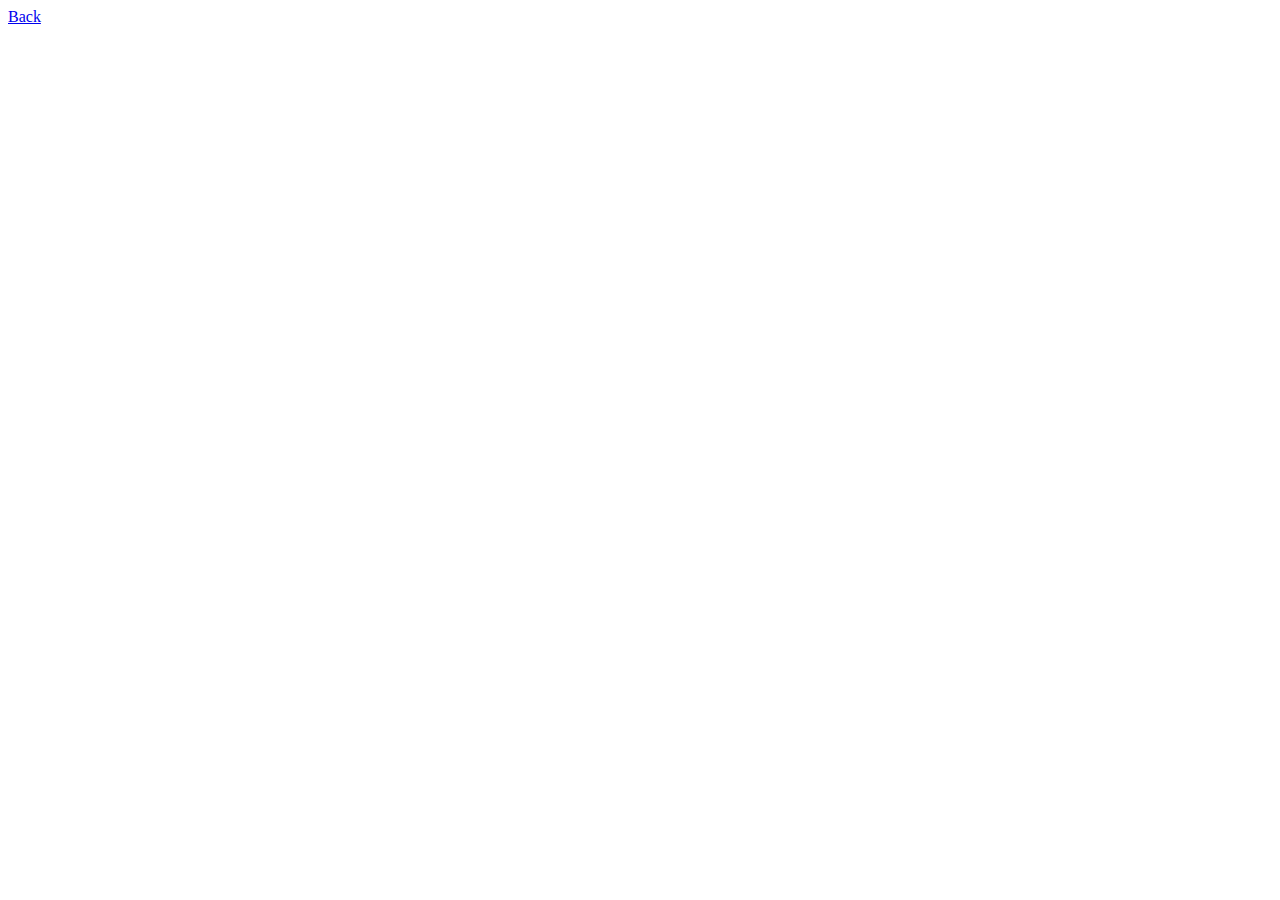
==== about.html @ 23244419 "added" ====
<!DOCTYPE html>
<html lang="en">
<head>
    <meta charset="UTF-8">
    <meta http-equiv="X-UA-Compatible" content="IE=edge">
    <meta name="viewport" content="width=device-width, initial-scale=1.0">
    <title>Harry M. Reyes | About</title>
</head>
<body>
    <a href="./index.html">Back</a>
</body>
</html>
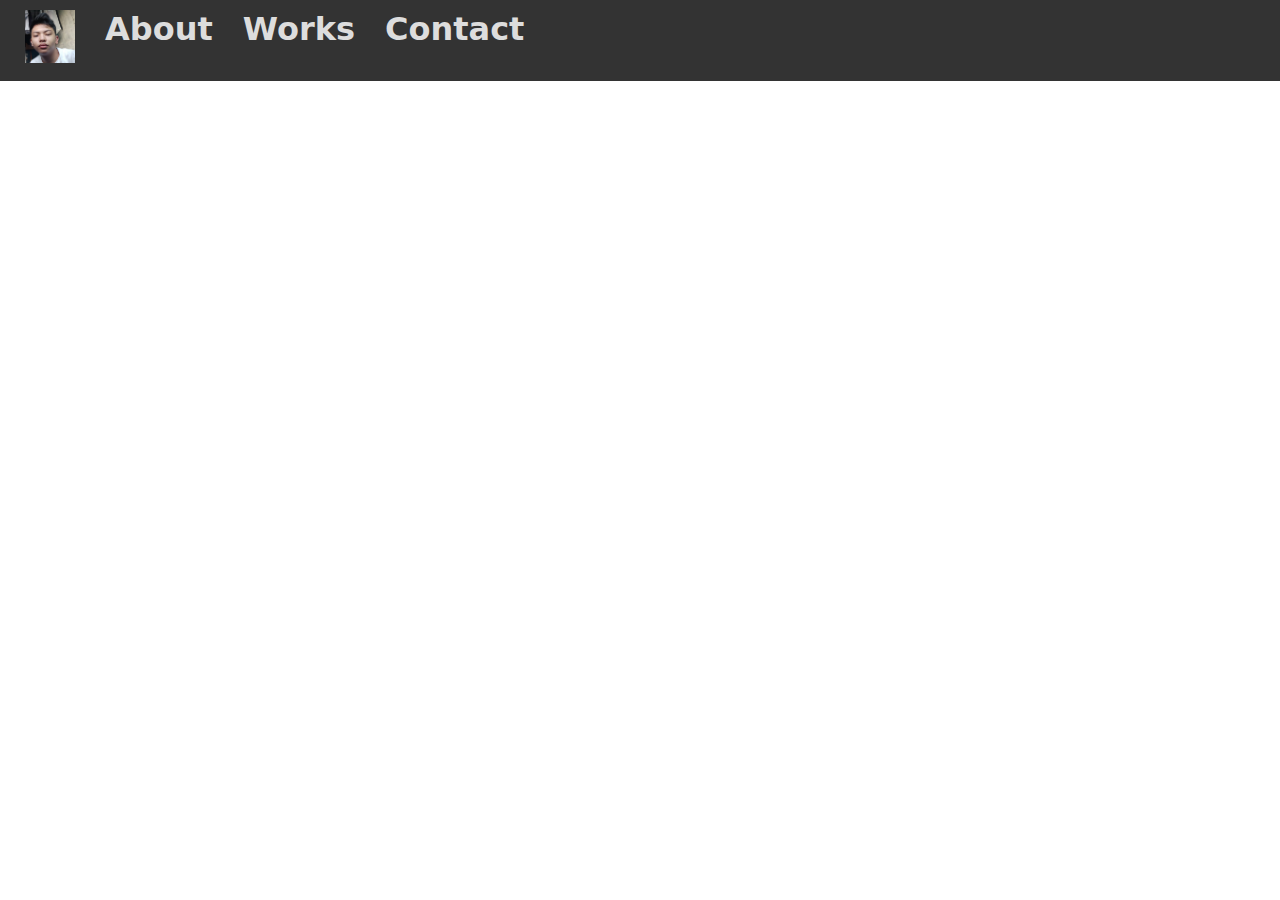
==== commit 6849b1f8: "updated" ====
--- a/about.html
+++ b/about.html
@@ -4,9 +4,23 @@
     <meta charset="UTF-8">
     <meta http-equiv="X-UA-Compatible" content="IE=edge">
     <meta name="viewport" content="width=device-width, initial-scale=1.0">
+    <link rel="stylesheet" href="./assets/styles/content.css">
     <title>Harry M. Reyes | About</title>
 </head>
 <body>
-    <a href="./index.html">Back</a>
+    <div class="nav">
+        <a href="index.html" class="a-image"><img src="./assets/images/logo.jpg" alt="" class="logo"></a>
+        <ul>
+            <li>
+                <a href="./about.html">About</a>
+            </li>
+            <li>
+                <a href="./works.html">Works</a>
+            </li>
+            <li>
+                <a href="./contact.html">Contact</a>
+            </li>
+        </ul>
+    </div>
 </body>
 </html>--- a/assets/styles/content.css
+++ b/assets/styles/content.css
@@ -0,0 +1,50 @@
+* {
+    margin: 0;
+    padding: 0;
+    font-family: system-ui, -apple-system, BlinkMacSystemFont, 'Segoe UI', Roboto, Oxygen, Ubuntu, Cantarell, 'Open Sans', 'Helvetica Neue', sans-serif;
+}
+body {
+    /* padding: 10px; */
+    font-size: 1.5rem;
+}
+a {
+    color: #ddd;
+    border-radius: 4px;
+    text-decoration: none;
+    padding: 0 3px;
+    font-weight: bold;
+}
+a:hover {
+    color: #333;
+    background-color: #ddd;
+}
+.nav {
+    display: grid;
+    grid-template-rows: repeat(2, 1fr);
+    justify-content: center;
+    background-color: #333;
+    padding: 10px;
+}
+.nav a {
+    text-align: center;
+    margin: 0 5px 0 5px;
+}
+.nav ul{
+    list-style: none;
+    display: flex;
+}
+.logo {
+    width: 50px;
+}
+@media only screen and (min-width: 768px) {
+    a {
+        padding: 0 10px;
+    }
+    body {
+        font-size: 2rem;
+    }
+    .nav {
+        display: flex;
+        justify-content: left;
+    }
+}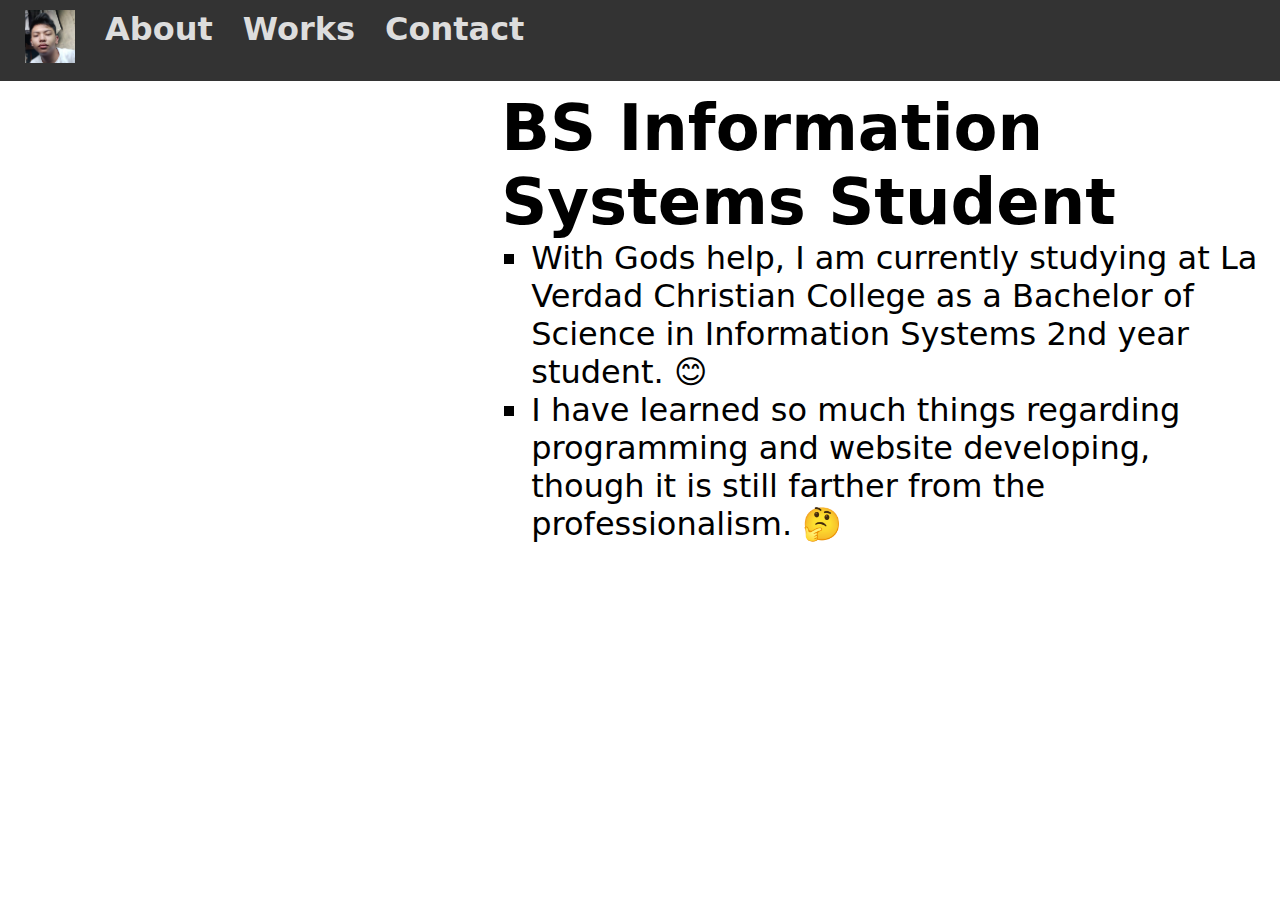
==== commit 602efdba: "updated" ====
--- a/about.html
+++ b/about.html
@@ -22,5 +22,19 @@
             </li>
         </ul>
     </div>
+    <div class="container">
+        <img src="./assets/images/portrait.jpg" alt="" class="portrait">
+        <div>
+            <h1>BS Information Systems Student</h1>
+            <ul>
+                <li>
+                    <p>With Gods help, I am currently studying at La Verdad Christian College as a Bachelor of Science in Information Systems 2nd year student. 😊</p>
+                </li>
+                <li>
+                    <p>I have learned so much things regarding programming and website developing, though it is still farther from the professionalism. 🤔</p>
+                </li>
+            </ul>
+        </div>
+    </div>
 </body>
 </html>--- a/assets/styles/content.css
+++ b/assets/styles/content.css
@@ -36,6 +36,19 @@
 .logo {
     width: 50px;
 }
+.container {
+    padding: 10px;
+    display: flex;
+    flex-wrap: wrap;
+    justify-content: center;
+}
+.container ul {
+    list-style: square;
+    margin-left: 30px; 
+}
+.portrait {
+    height: 255px;
+}
 @media only screen and (min-width: 768px) {
     a {
         padding: 0 10px;
@@ -47,4 +60,15 @@
         display: flex;
         justify-content: left;
     }
+    .container {
+        display: grid;
+        grid-template-columns: 1fr 1.61803398875fr;
+    }
+    .portrait {
+        height: auto;
+        width: 285px;
+    }
+    .container > div {
+        margin-left: 10px;;
+    }
 }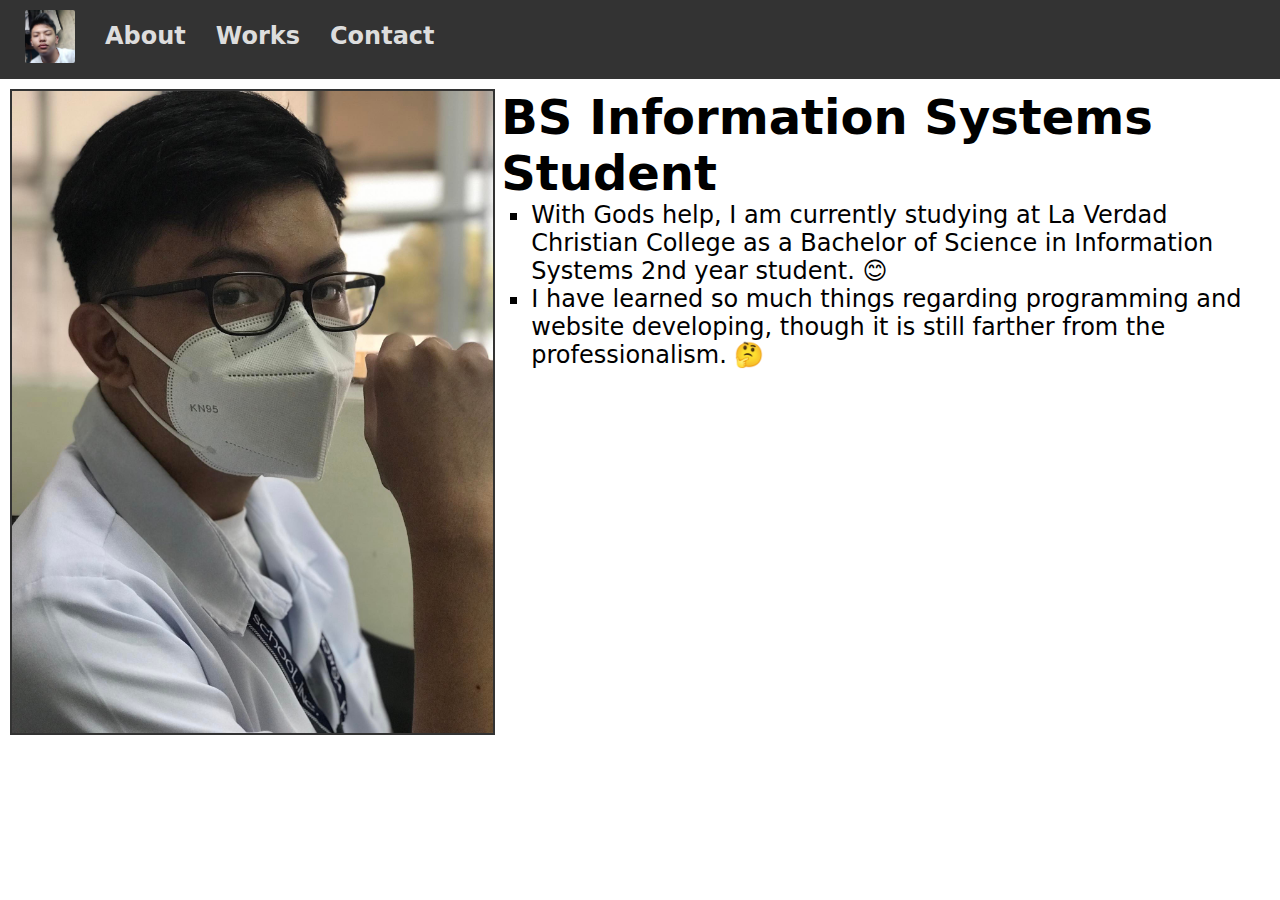
==== commit 4e20ac84: "updated" ====
--- a/about.html
+++ b/about.html
@@ -9,7 +9,9 @@
 </head>
 <body>
     <div class="nav">
-        <a href="index.html" class="a-image"><img src="./assets/images/logo.jpg" alt="" class="logo"></a>
+        <a href="index.html" class="a-image">
+            <img src="./assets/images/logo.jpg" alt="" class="logo">
+        </a>
         <ul>
             <li>
                 <a href="./about.html">About</a>
@@ -23,7 +25,7 @@
         </ul>
     </div>
     <div class="container">
-        <img src="./assets/images/portrait.jpg" alt="" class="portrait">
+        <img src="./assets/images/portrait.jpg" alt="" class="img-left">
         <div>
             <h1>BS Information Systems Student</h1>
             <ul>
--- a/assets/styles/content.css
+++ b/assets/styles/content.css
@@ -20,7 +20,7 @@
 }
 .nav {
     display: grid;
-    grid-template-rows: repeat(2, 1fr);
+    grid-template-rows: auto auto;
     justify-content: center;
     background-color: #333;
     padding: 10px;
@@ -32,9 +32,14 @@
 .nav ul{
     list-style: none;
     display: flex;
+    height: 40px;
+}
+.a-image:hover {
+    background-color: transparent;
 }
 .logo {
     width: 50px;
+    border-radius: 2px;
 }
 .container {
     padding: 10px;
@@ -46,27 +51,36 @@
     list-style: square;
     margin-left: 30px; 
 }
-.portrait {
+.img-left {
     height: 255px;
+    border: 2px solid #333;
+}
+.img-compressed {
+    max-width: 100%;
+    height: auto;
 }
 @media only screen and (min-width: 768px) {
     a {
         padding: 0 10px;
     }
-    body {
+    /* body {
         font-size: 2rem;
-    }
+    } */
     .nav {
         display: flex;
         justify-content: left;
+    }
+    .nav ul {
+        align-items: flex-end;
     }
     .container {
         display: grid;
         grid-template-columns: 1fr 1.61803398875fr;
     }
-    .portrait {
+    .img-left {
         height: auto;
-        width: 285px;
+        max-width: 100%;
+        /* width: 285px; */
     }
     .container > div {
         margin-left: 10px;;
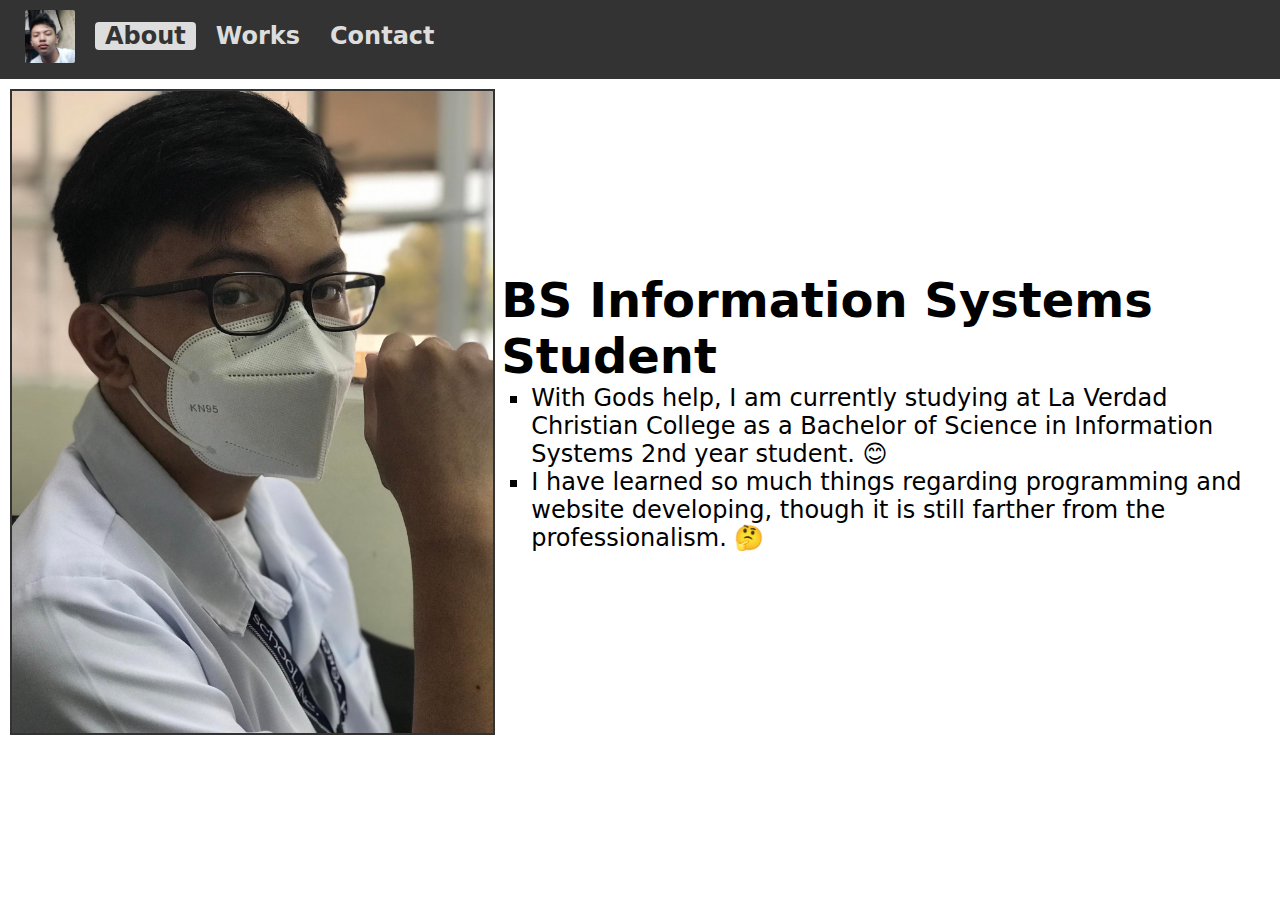
==== commit 795972c3: "updated" ====
--- a/about.html
+++ b/about.html
@@ -9,12 +9,12 @@
 </head>
 <body>
     <div class="nav">
-        <a href="index.html" class="a-image">
+        <a href="index.html" title="Home" class="a-image">
             <img src="./assets/images/logo.jpg" alt="" class="logo">
         </a>
         <ul>
             <li>
-                <a href="./about.html">About</a>
+                <a href="./about.html" class="selected">About</a>
             </li>
             <li>
                 <a href="./works.html">Works</a>
--- a/assets/styles/content.css
+++ b/assets/styles/content.css
@@ -17,6 +17,7 @@
 a:hover {
     color: #333;
     background-color: #ddd;
+    transition: 300ms;
 }
 .nav {
     display: grid;
@@ -59,13 +60,25 @@
     max-width: 100%;
     height: auto;
 }
+.selected {
+    background-color: #ddd;
+    color: #333;
+}
+.contact {
+    display: flex;
+    font-size: 1.9rem;
+    place-content: center center;
+    color: #333;
+    margin-top: 10px;
+}
+.contact i {
+    font-size: 2.9rem;
+    margin-right: 5px;
+}
 @media only screen and (min-width: 768px) {
     a {
         padding: 0 10px;
     }
-    /* body {
-        font-size: 2rem;
-    } */
     .nav {
         display: flex;
         justify-content: left;
@@ -76,6 +89,7 @@
     .container {
         display: grid;
         grid-template-columns: 1fr 1.61803398875fr;
+        align-items: center;
     }
     .img-left {
         height: auto;
@@ -85,4 +99,10 @@
     .container > div {
         margin-left: 10px;;
     }
+    .contact {
+        font-size: 2.5rem;
+    }
+    .contact i {
+        font-size: 3.5rem;
+    }
 }